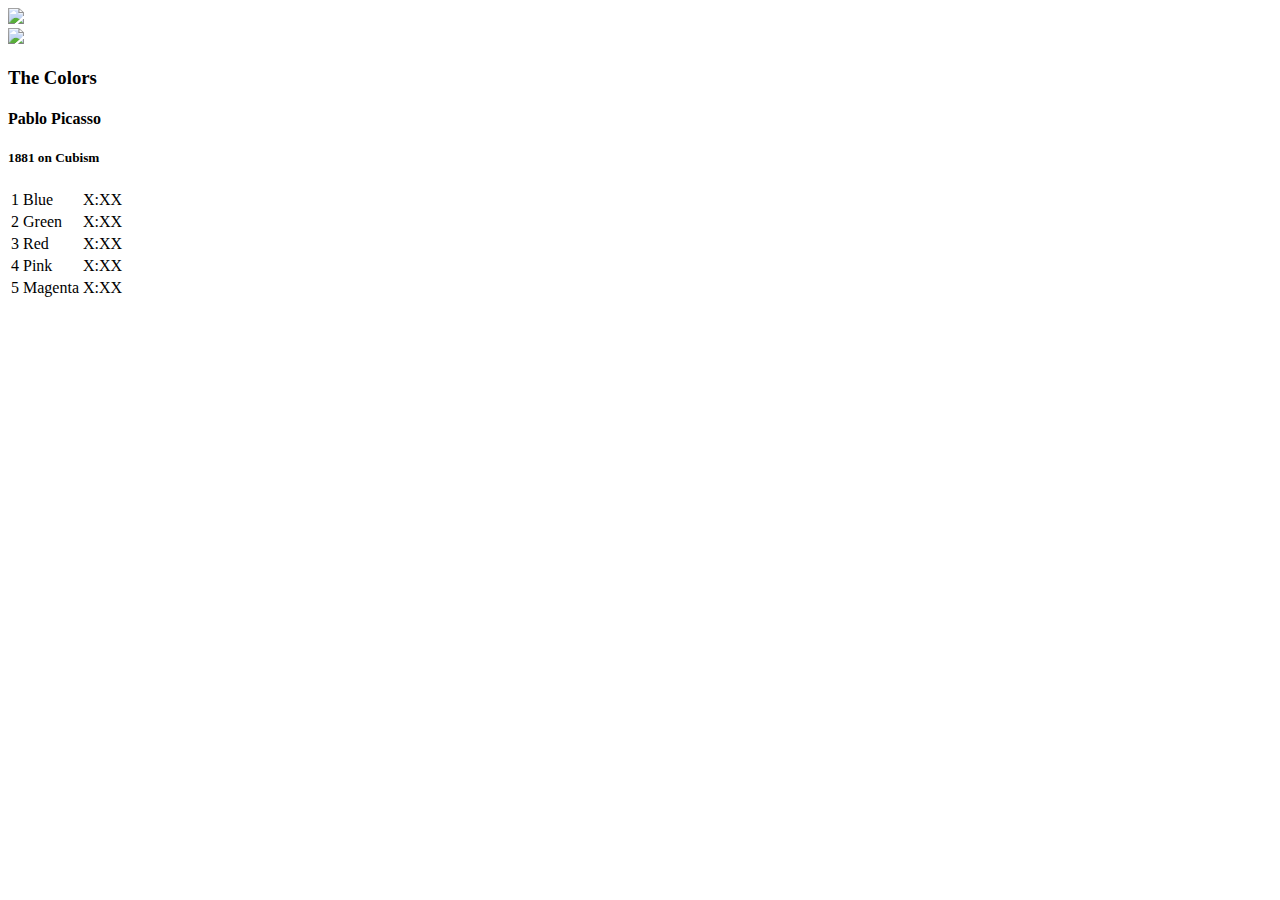
==== public/album.html @ 704a6285 "Added and styled album view" ====
<!DOCTYPE html>
<html>
  <head>
    <title>Bloc Jams</title>
    <link rel="stylesheet" type="text/css" href="http://yui.yahooapis.com/3.17.1/build/cssreset/cssreset-min.css">
    <link href='http://fonts.googleapis.com/css?family=Open+Sans:400,800,600,700,300' rel='stylesheet' type='text/css'>
    <link rel="stylesheet" type="text/css" href="/stylesheets/app.css">
  </head>
  <body>
    <div class='nav-bar'> <!-- Nav Bar -->
      <img src="/images/blocjams.png">
    </div>

    <div class='album-container'>
      <div class='album-header-container'> <!-- Album Header -->
        <div> <!-- Album Image -->
          <img src="/images/album-placeholder.png" />
        </div>

        <div class='album-information'> <!-- Album Information -->
          <h3> The Colors </h3>
          <h4> Pablo Picasso </h4>
          <h5> 1881 on Cubism </h5>
        </div>
      </div>

       <div> <!-- Song table -->
         <table class='album-song-listing'>
           <tr>
             <td> 1 </td>
             <td> Blue </td>
             <td> X:XX </td>
           </tr>
           <tr>
             <td> 2 </td>
             <td> Green </td>
             <td> X:XX </td>
           </tr>
           <tr>
             <td> 3 </td>
             <td> Red </td>
             <td> X:XX </td>
           </tr>
           <tr>
             <td> 4 </td>
             <td> Pink </td>
             <td> X:XX </td>
           </tr>
           <tr>
             <td> 5 </td>
             <td> Magenta </td>
             <td> X:XX </td>
           </tr>
         </table>
       </div>

    </div>
  </body>
</html>
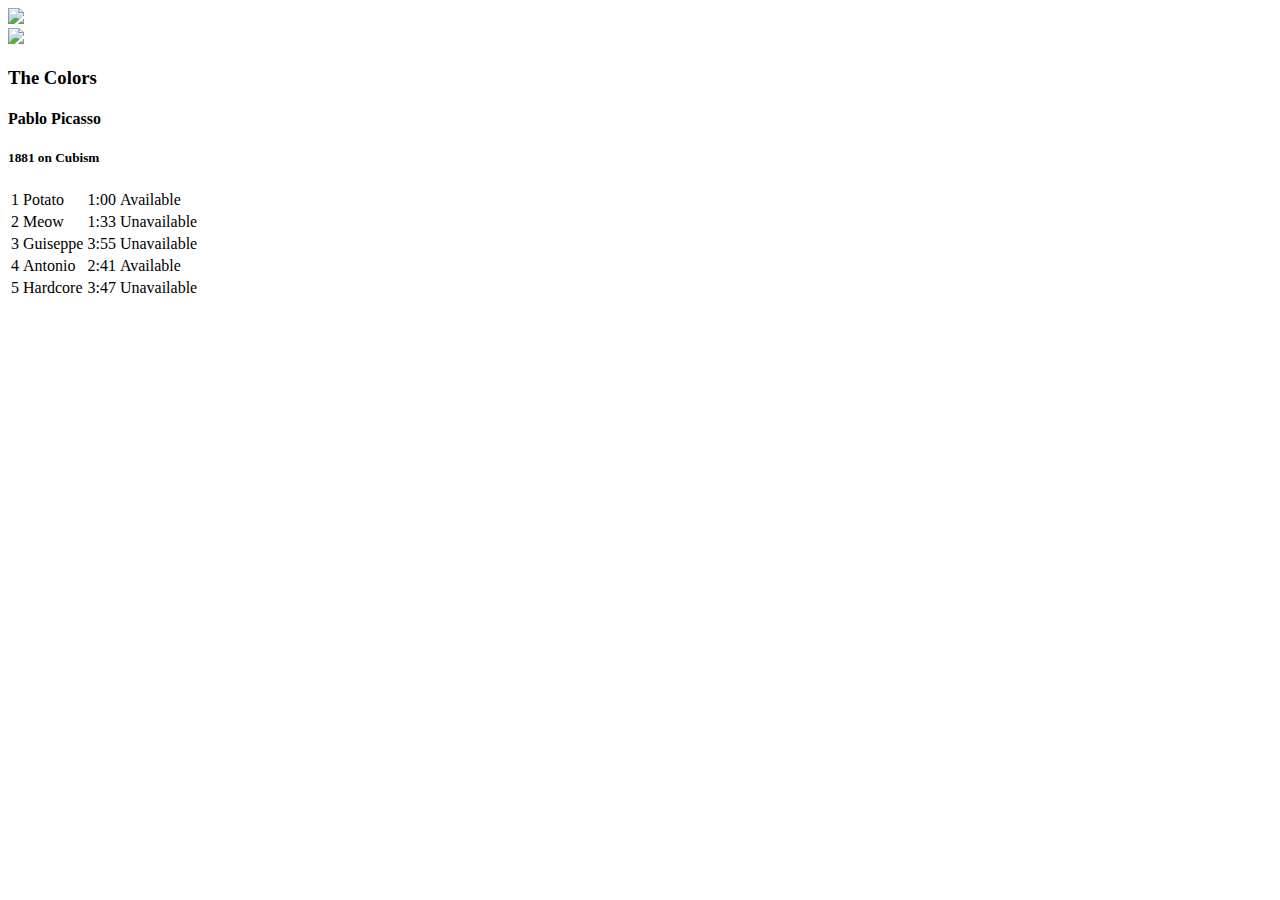
==== commit 1e4caf11: "Added Album content" ====
--- a/public/album.html
+++ b/public/album.html
@@ -29,28 +29,33 @@
          <table class='album-song-listing'>
            <tr>
              <td> 1 </td>
-             <td> Blue </td>
-             <td> X:XX </td>
+             <td> Potato </td>
+             <td> 1:00 </td>
+             <td> Available </td>
            </tr>
            <tr>
              <td> 2 </td>
-             <td> Green </td>
-             <td> X:XX </td>
+             <td> Meow </td>
+             <td> 1:33 </td>
+             <td> Unavailable </td>
            </tr>
            <tr>
              <td> 3 </td>
-             <td> Red </td>
-             <td> X:XX </td>
+             <td> Guiseppe </td>
+             <td> 3:55 </td>
+             <td> Unavailable </td>
            </tr>
            <tr>
              <td> 4 </td>
-             <td> Pink </td>
-             <td> X:XX </td>
+             <td> Antonio </td>
+             <td> 2:41 </td>
+             <td> Available </td>
            </tr>
            <tr>
              <td> 5 </td>
-             <td> Magenta </td>
-             <td> X:XX </td>
+             <td> Hardcore </td>
+             <td> 3:47 </td>
+             <td> Unavailable </td>
            </tr>
          </table>
        </div>
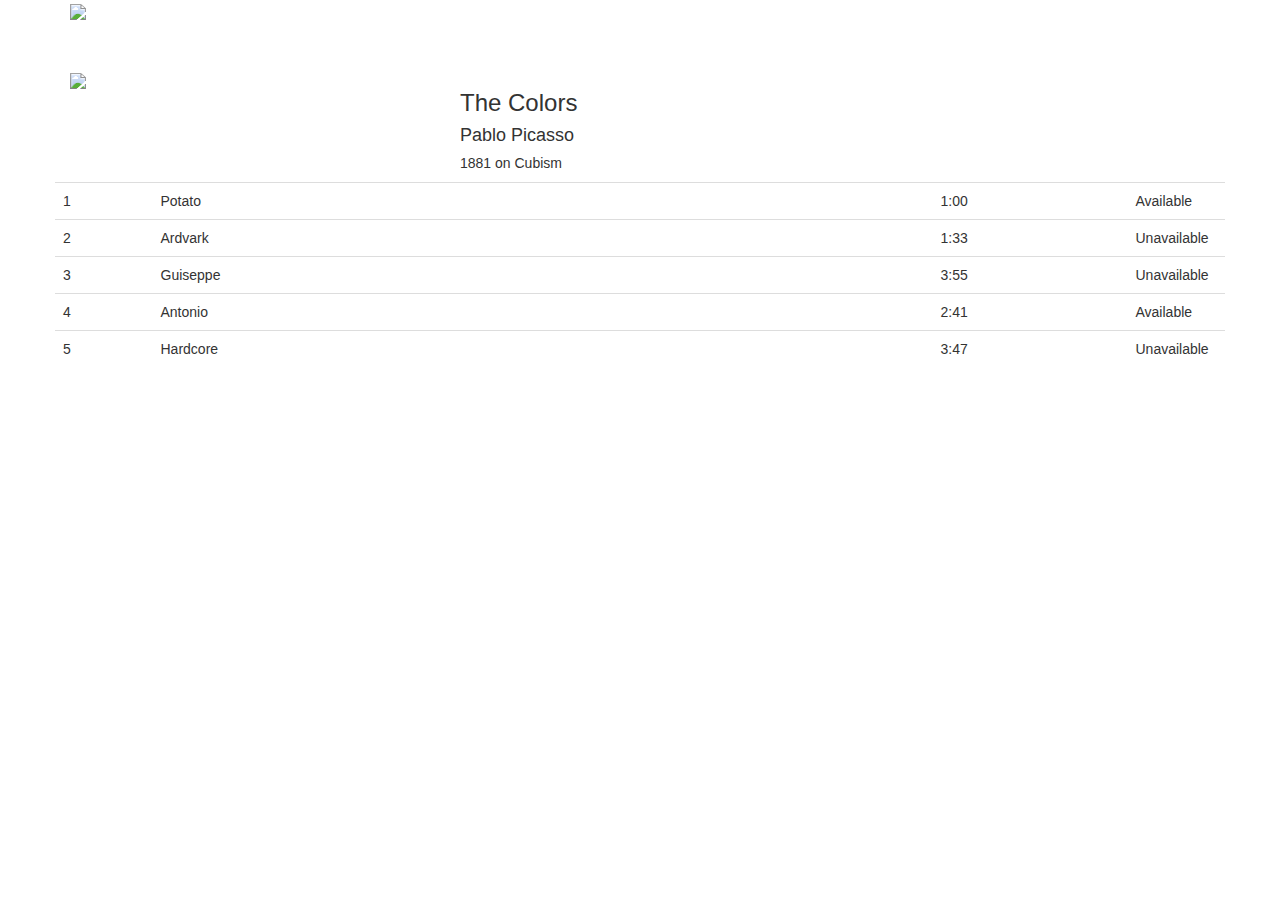
==== commit 46a19ebc: "Added bootstrap for grid and styles" ====
--- a/public/album.html
+++ b/public/album.html
@@ -1,65 +1,70 @@
 
 <!DOCTYPE html>
 <html>
-  <head>
-    <title>Bloc Jams</title>
-    <link rel="stylesheet" type="text/css" href="http://yui.yahooapis.com/3.17.1/build/cssreset/cssreset-min.css">
-    <link href='http://fonts.googleapis.com/css?family=Open+Sans:400,800,600,700,300' rel='stylesheet' type='text/css'>
-    <link rel="stylesheet" type="text/css" href="/stylesheets/app.css">
-  </head>
-  <body>
-    <div class='nav-bar'> <!-- Nav Bar -->
-      <img src="/images/blocjams.png">
+<head>
+  <title>Bloc Jams</title>
+  <link rel="stylesheet" type="text/css" href="http://yui.yahooapis.com/3.17.1/build/cssreset/cssreset-min.css">
+  <link href='http://fonts.googleapis.com/css?family=Open+Sans:400,800,600,700,300' rel='stylesheet' type='text/css'>
+  <link rel="stylesheet" href="//netdna.bootstrapcdn.com/bootstrap/3.1.1/css/bootstrap.min.css">
+  <link rel="stylesheet" type="text/css" href="/stylesheets/app.css">
+</head>
+<body class='player'>
+ <nav class='player-header-nav navbar'>
+   <div class='container'>
+     <div class='navbar-header'> <!-- Nav Bar -->
+       <a class='logo navbar-left'>
+         <img src="/images/blocjams.png">
+       </a>
+     </div>
+   </div>
+ </nav>
+
+ <div class='album-container container'>
+  <div class='album-header-container row'>
+    <div class='col-md-3'>
+      <img src="/images/album-placeholder.png" />
     </div>
 
-    <div class='album-container'>
-      <div class='album-header-container'> <!-- Album Header -->
-        <div> <!-- Album Image -->
-          <img src="/images/album-placeholder.png" />
-        </div>
+    <div class='album-header-information col-md-8 col-md-push-1'> <!-- Album Information -->
+      <h3> The Colors </h3>
+      <h4> Pablo Picasso </h4>
+      <h5> 1881 on Cubism </h5>
+    </div>
+  </div>
 
-        <div class='album-information'> <!-- Album Information -->
-          <h3> The Colors </h3>
-          <h4> Pablo Picasso </h4>
-          <h5> 1881 on Cubism </h5>
-        </div>
-      </div>
-
-       <div> <!-- Song table -->
-         <table class='album-song-listing'>
-           <tr>
-             <td> 1 </td>
-             <td> Potato </td>
-             <td> 1:00 </td>
-             <td> Available </td>
-           </tr>
-           <tr>
-             <td> 2 </td>
-             <td> Meow </td>
-             <td> 1:33 </td>
-             <td> Unavailable </td>
-           </tr>
-           <tr>
-             <td> 3 </td>
-             <td> Guiseppe </td>
-             <td> 3:55 </td>
-             <td> Unavailable </td>
-           </tr>
-           <tr>
-             <td> 4 </td>
-             <td> Antonio </td>
-             <td> 2:41 </td>
-             <td> Available </td>
-           </tr>
-           <tr>
-             <td> 5 </td>
-             <td> Hardcore </td>
-             <td> 3:47 </td>
-             <td> Unavailable </td>
-           </tr>
-         </table>
-       </div>
-
-    </div>
-  </body>
+  <div class='row'> <!-- Song table -->
+   <table class='album-song-listing table'>
+     <tr>
+       <td class='col-md-1'> 1 </td>
+       <td class='col-md-8'> Potato </td>
+       <td class='col-md-2'> 1:00 </td>
+       <td class='col-md-1'> Available </td>
+     </tr>
+     <tr>
+       <td class='col-md-1'> 2 </td>
+       <td class='col-md-8'> Ardvark </td>
+       <td class='col-md-2'> 1:33 </td>
+       <td class='col-md-1'> Unavailable </td>
+     </tr>
+     <tr>
+       <td class='col-md-1'> 3 </td>
+       <td class='col-md-8'> Guiseppe </td>
+       <td class='col-md-2'> 3:55 </td>
+       <td class='col-md-1'> Unavailable </td>
+     </tr>
+     <tr>
+       <td class='col-md-1'> 4 </td>
+       <td class='col-md-8'> Antonio </td>
+       <td class='col-md-2'> 2:41 </td>
+       <td class='col-md-1'> Available </td>
+     </tr>
+     <tr>
+       <td class='col-md-1'> 5 </td>
+       <td class='col-md-8'> Hardcore </td>
+       <td class='col-md-2'> 3:47 </td>
+       <td class='col-md-1'> Unavailable </td>
+     </tr>
+   </table>
+  </div>
+</body>
 </html>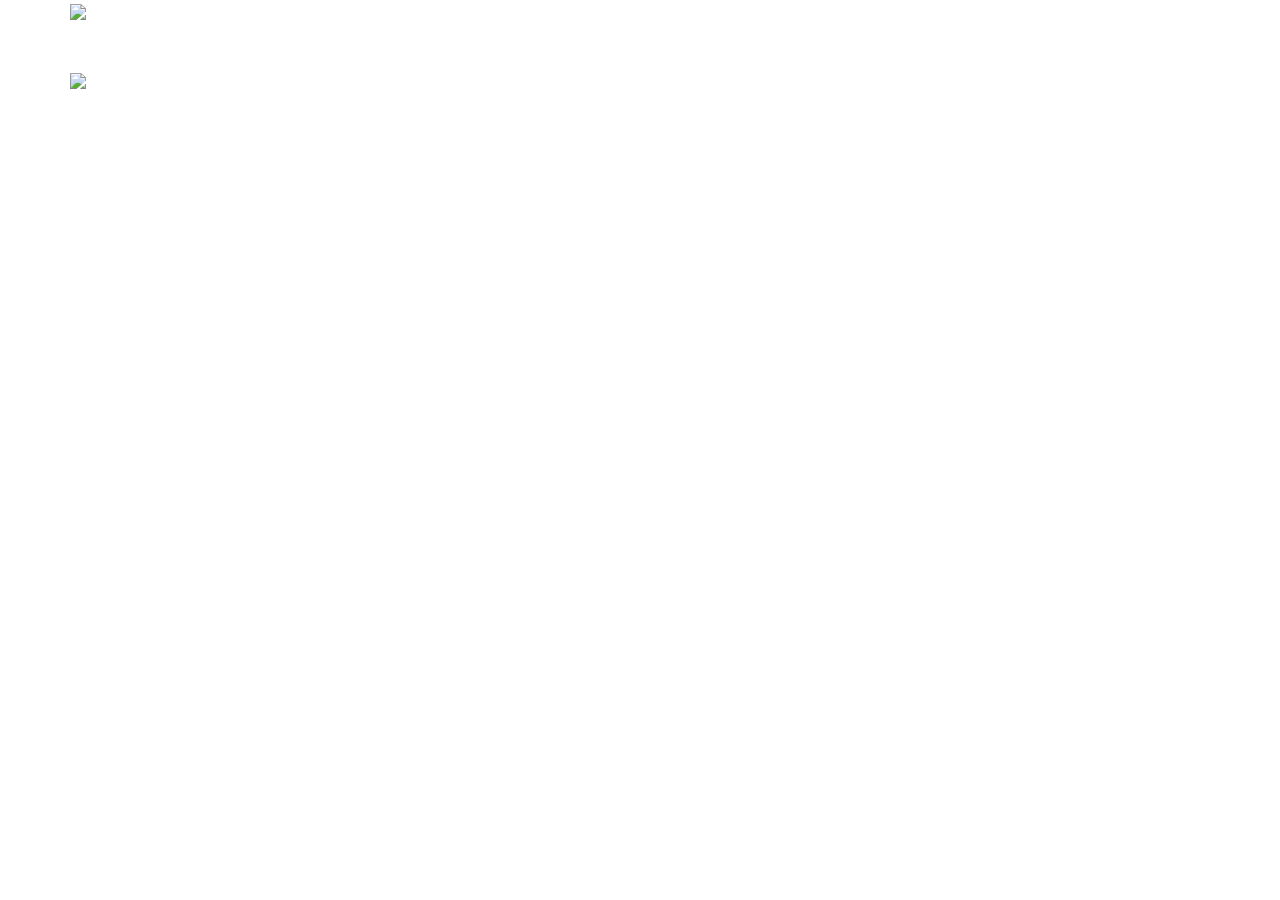
==== commit 3a500c39: "Used jQuery to populate the album view" ====
--- a/public/album.html
+++ b/public/album.html
@@ -7,6 +7,11 @@
   <link href='http://fonts.googleapis.com/css?family=Open+Sans:400,800,600,700,300' rel='stylesheet' type='text/css'>
   <link rel="stylesheet" href="//netdna.bootstrapcdn.com/bootstrap/3.1.1/css/bootstrap.min.css">
   <link rel="stylesheet" type="text/css" href="/stylesheets/app.css">
+  <script src='//cdnjs.cloudflare.com/ajax/libs/jquery/2.1.1/jquery.min.js'></script>
+  <script src='/javascripts/app.js'></script>
+  <script>
+   require('scripts/app');
+ </script>
 </head>
 <body class='player'>
  <nav class='player-header-nav navbar'>
@@ -26,45 +31,15 @@
     </div>
 
     <div class='album-header-information col-md-8 col-md-push-1'> <!-- Album Information -->
-      <h3> The Colors </h3>
-      <h4> Pablo Picasso </h4>
-      <h5> 1881 on Cubism </h5>
+     <h3 class='album-title'> </h3>
+     <h4 class='album-artist'> </h4>
+     <h5 class='album-meta-info'> </h5>
     </div>
   </div>
 
   <div class='row'> <!-- Song table -->
    <table class='album-song-listing table'>
-     <tr>
-       <td class='col-md-1'> 1 </td>
-       <td class='col-md-8'> Potato </td>
-       <td class='col-md-2'> 1:00 </td>
-       <td class='col-md-1'> Available </td>
-     </tr>
-     <tr>
-       <td class='col-md-1'> 2 </td>
-       <td class='col-md-8'> Ardvark </td>
-       <td class='col-md-2'> 1:33 </td>
-       <td class='col-md-1'> Unavailable </td>
-     </tr>
-     <tr>
-       <td class='col-md-1'> 3 </td>
-       <td class='col-md-8'> Guiseppe </td>
-       <td class='col-md-2'> 3:55 </td>
-       <td class='col-md-1'> Unavailable </td>
-     </tr>
-     <tr>
-       <td class='col-md-1'> 4 </td>
-       <td class='col-md-8'> Antonio </td>
-       <td class='col-md-2'> 2:41 </td>
-       <td class='col-md-1'> Available </td>
-     </tr>
-     <tr>
-       <td class='col-md-1'> 5 </td>
-       <td class='col-md-8'> Hardcore </td>
-       <td class='col-md-2'> 3:47 </td>
-       <td class='col-md-1'> Unavailable </td>
-     </tr>
    </table>
-  </div>
+ </div>
 </body>
 </html>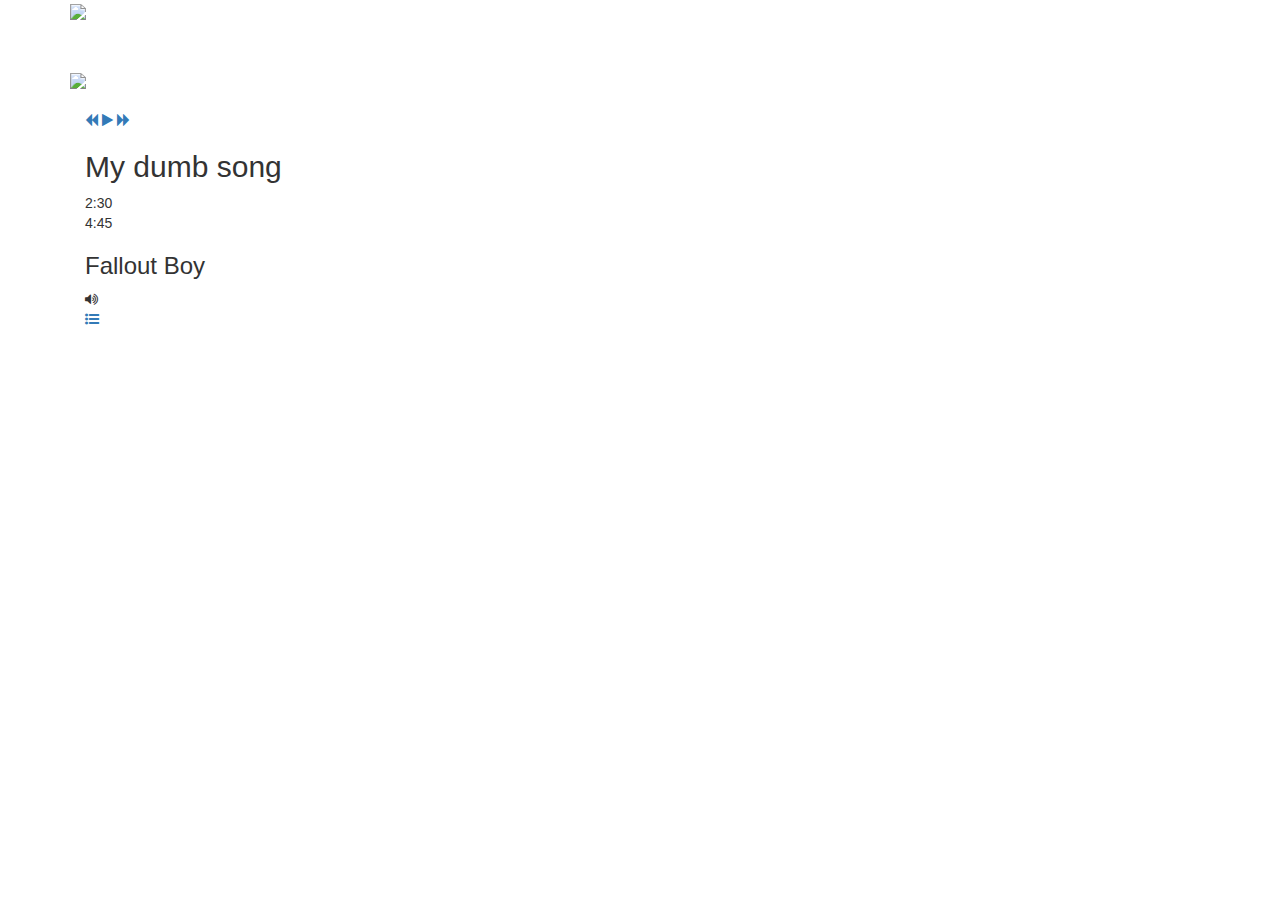
==== commit 6fcdad43: "Added player bar to album view" ====
--- a/public/album.html
+++ b/public/album.html
@@ -6,6 +6,7 @@
   <link rel="stylesheet" type="text/css" href="http://yui.yahooapis.com/3.17.1/build/cssreset/cssreset-min.css">
   <link href='http://fonts.googleapis.com/css?family=Open+Sans:400,800,600,700,300' rel='stylesheet' type='text/css'>
   <link rel="stylesheet" href="//netdna.bootstrapcdn.com/bootstrap/3.1.1/css/bootstrap.min.css">
+  <link href="//netdna.bootstrapcdn.com/font-awesome/4.1.0/css/font-awesome.min.css" rel="stylesheet">
   <link rel="stylesheet" type="text/css" href="/stylesheets/app.css">
   <script src='//cdnjs.cloudflare.com/ajax/libs/jquery/2.1.1/jquery.min.js'></script>
   <script src='/javascripts/app.js'></script>
@@ -34,12 +35,57 @@
      <h3 class='album-title'> </h3>
      <h4 class='album-artist'> </h4>
      <h5 class='album-meta-info'> </h5>
-    </div>
-  </div>
+   </div>
+ </div>
 
-  <div class='row'> <!-- Song table -->
+ <div class='row'> <!-- Song table -->
    <table class='album-song-listing table'>
    </table>
  </div>
+ 
+ <div class='player-bar'>
+   <div class='container'>
+     <div class='play-controls player-bar-control-group left-controls'>
+       <a class='previous'>
+         <i class='fa fa-backward'></i>
+       </a>
+       <a class='play-pause'>
+         <i class='fa fa-play'></i>
+       </a>
+       <a class='next'>
+         <i class='fa fa-forward'></i>
+       </a>
+     </div>
+
+     <div class='currently-playing player-bar-control-group'>
+       <h2 class='song-name'>My dumb song</h2>
+       <div class='seek-control'>
+         <div class='seek-bar'>
+           <div class='fill'></div>
+           <div class='thumb'></div>
+         </div>
+         <div class='current-time'>2:30</div>
+         <div class='total-time'>4:45</div>
+       </div>
+       <h3 class='artist-name'>Fallout Boy</h3>
+     </div>
+
+     <div class='right-controls player-bar-control-group'>
+       <div class='volume' >
+         <i class='fa fa-volume-up'></i>
+         <div class='seek-bar'>
+           <div class='fill'></div>
+           <div class='thumb'></div>
+         </div>
+       </div>
+
+       <div class='queue-toggle'>
+         <a>
+           <i class='fa fa-list-ul'></i>
+         </a>
+       </div>
+     </div>
+   </div>
+ </div>
 </body>
 </html>